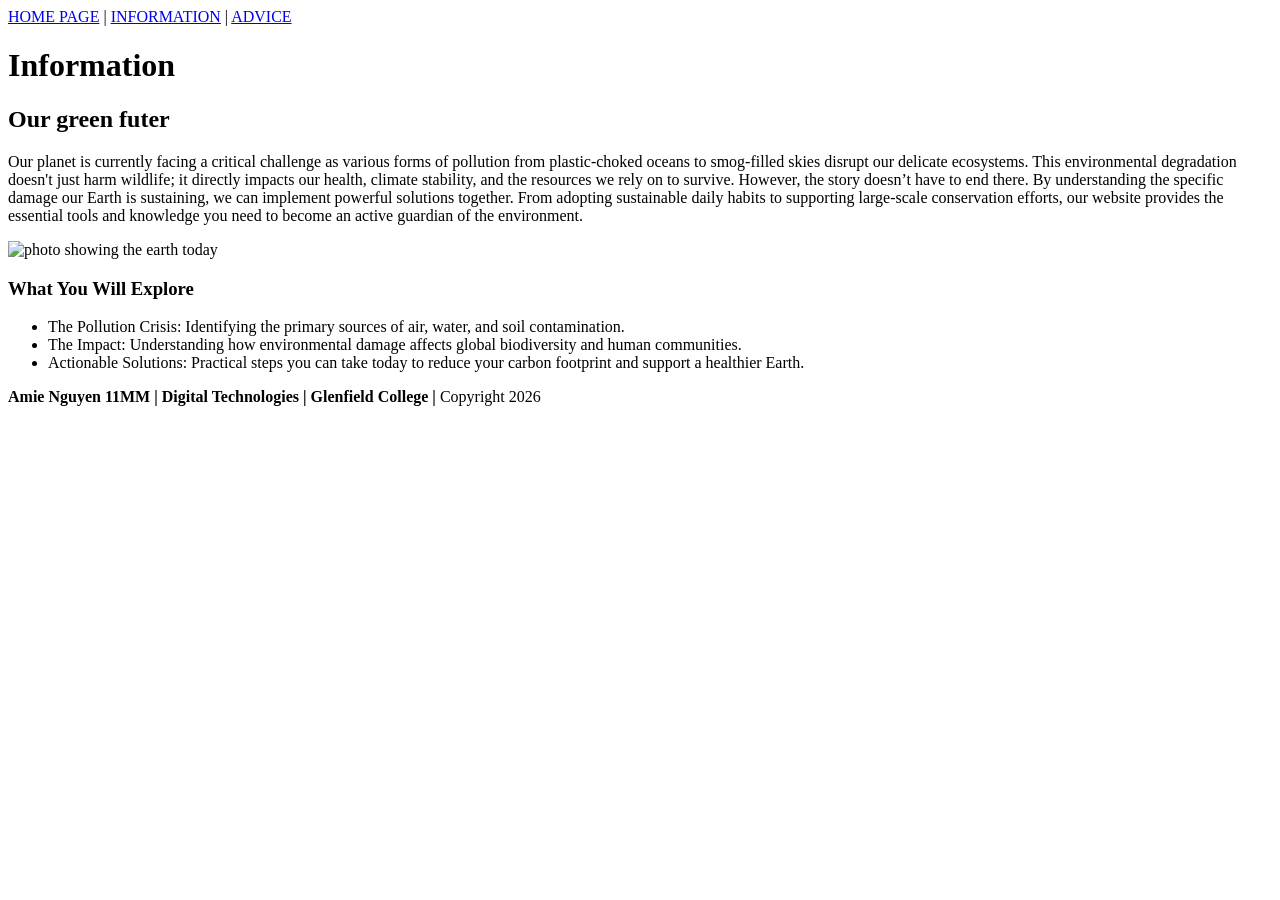
==== page_01.html @ 10e4453b "Add files via upload" ====
<!DOCTYPE HTML>
<html lang="en">
<head>
<meta charset="utf-8">
<link rel="stylesheet" href="css/basic_style.CSS" >
<title>
information 
</title>
</head>
<body>
<a href="index.html"> HOME PAGE</a> |
<a href="page_01.html" class="active"> INFORMATION</a> |
<a href="page_02.html"> ADVICE</a> 

<H1>Information</h1>
<h2>Our green futer</h2>
<p>
Our planet is currently facing a critical challenge as various forms of pollution from plastic-choked oceans to smog-filled skies disrupt our delicate ecosystems. This environmental degradation doesn't just harm wildlife; it directly impacts our health, climate stability, and the resources we rely on to survive. However, the story doesn’t have to end there. By understanding the specific damage our Earth is sustaining, we can implement powerful solutions together. From adopting sustainable daily habits to supporting large-scale conservation efforts, our website provides the essential tools and knowledge you need to become an active guardian of the environment. 
</p>
<img src="images/WATERPOLLUTION.jpg " width=550 height=400 alt="photo showing the earth today"> 
<h3>What You Will Explore</h3>

<ul>
<li>The Pollution Crisis: Identifying the primary sources of air, water, and soil contamination.</li>
<li>The Impact: Understanding how environmental damage affects global biodiversity and human communities.</li>
<li>Actionable Solutions: Practical steps you can take today to reduce your carbon footprint and support a healthier Earth.</li>
</ul>
<footer>
<strong>Amie Nguyen 11MM | Digital Technologies | Glenfield College |</strong> Copyright 2026
</footer>
</body>
</html>
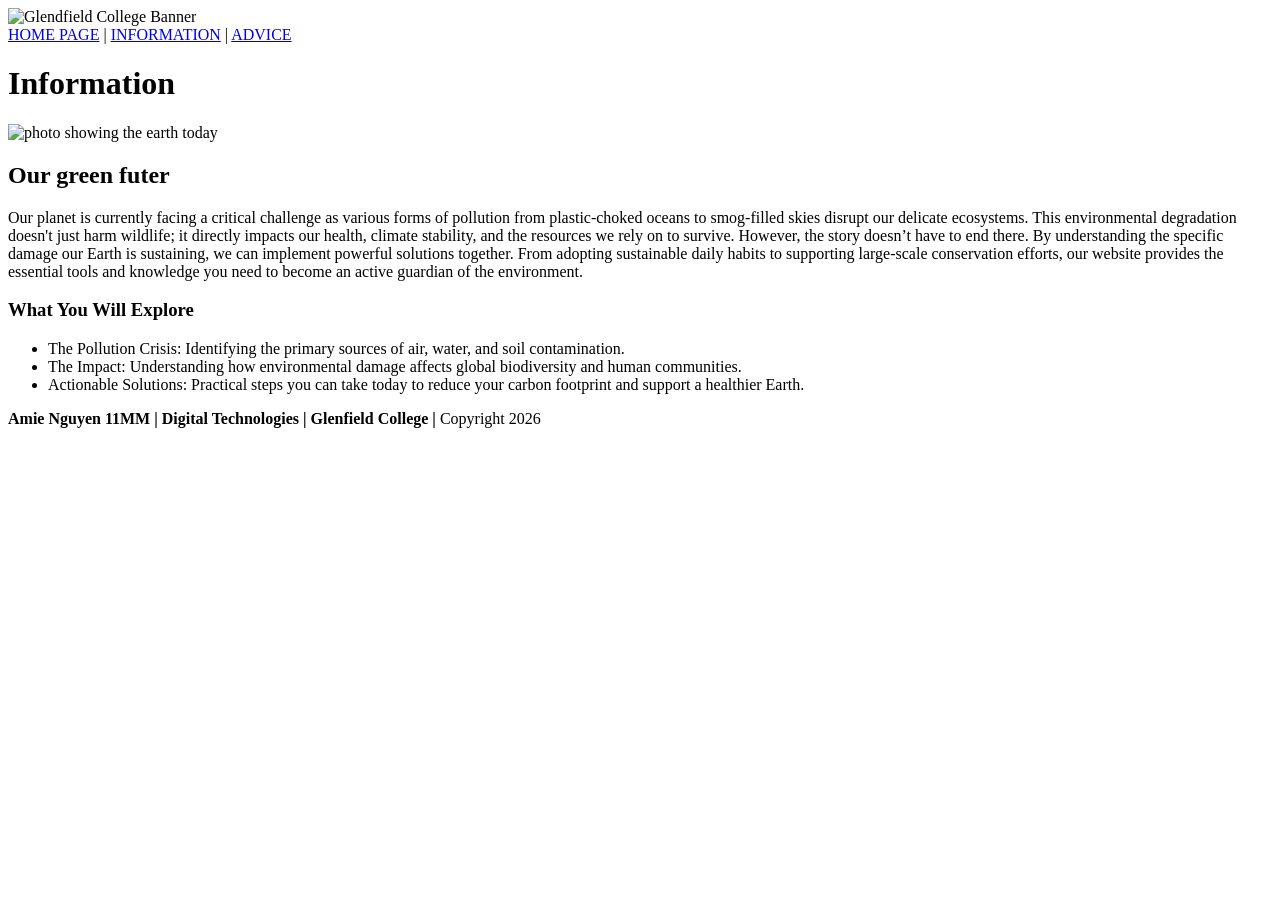
==== commit 0b0e09a8: "Add files via upload" ====
--- a/page_01.html
+++ b/page_01.html
@@ -2,22 +2,29 @@
 <html lang="en">
 <head>
 <meta charset="utf-8">
-<link rel="stylesheet" href="css/basic_style.CSS" >
+<link rel="stylesheet" href="css/styles.css" >
 <title>
-information 
+information
 </title>
 </head>
-<body>
+ <body>
+<div id="banner-container">
+ <img src="images/banner_school.png" alt="Glendfield College Banner" class="school-banner"
+</div> 
+ <div id="box">
 <a href="index.html"> HOME PAGE</a> |
 <a href="page_01.html" class="active"> INFORMATION</a> |
-<a href="page_02.html"> ADVICE</a> 
-
+<a href="page_02.html"> ADVICE</a>
+</div>
 <H1>Information</h1>
+<div class=" content-container">
+<img src="images/WATERPOLLUTION.jpg " width=550 height=400 alt="photo showing the earth today">
+<div class="text-side">
 <h2>Our green futer</h2>
 <p>
-Our planet is currently facing a critical challenge as various forms of pollution from plastic-choked oceans to smog-filled skies disrupt our delicate ecosystems. This environmental degradation doesn't just harm wildlife; it directly impacts our health, climate stability, and the resources we rely on to survive. However, the story doesn’t have to end there. By understanding the specific damage our Earth is sustaining, we can implement powerful solutions together. From adopting sustainable daily habits to supporting large-scale conservation efforts, our website provides the essential tools and knowledge you need to become an active guardian of the environment. 
+Our planet is currently facing a critical challenge as various forms of pollution from plastic-choked oceans to smog-filled skies disrupt our delicate ecosystems. This environmental degradation doesn't just harm wildlife; it directly impacts our health, climate stability, and the resources we rely on to survive. However, the story doesn’t have to end there. By understanding the specific damage our Earth is sustaining, we can implement powerful solutions together. From adopting sustainable daily habits to supporting large-scale conservation efforts, our website provides the essential tools and knowledge you need to become an active guardian of the environment.
 </p>
-<img src="images/WATERPOLLUTION.jpg " width=550 height=400 alt="photo showing the earth today"> 
+<div class="hop">
 <h3>What You Will Explore</h3>
 
 <ul>
@@ -25,6 +32,10 @@
 <li>The Impact: Understanding how environmental damage affects global biodiversity and human communities.</li>
 <li>Actionable Solutions: Practical steps you can take today to reduce your carbon footprint and support a healthier Earth.</li>
 </ul>
+</div>
+</div>
+</div>
+
 <footer>
 <strong>Amie Nguyen 11MM | Digital Technologies | Glenfield College |</strong> Copyright 2026
 </footer>
